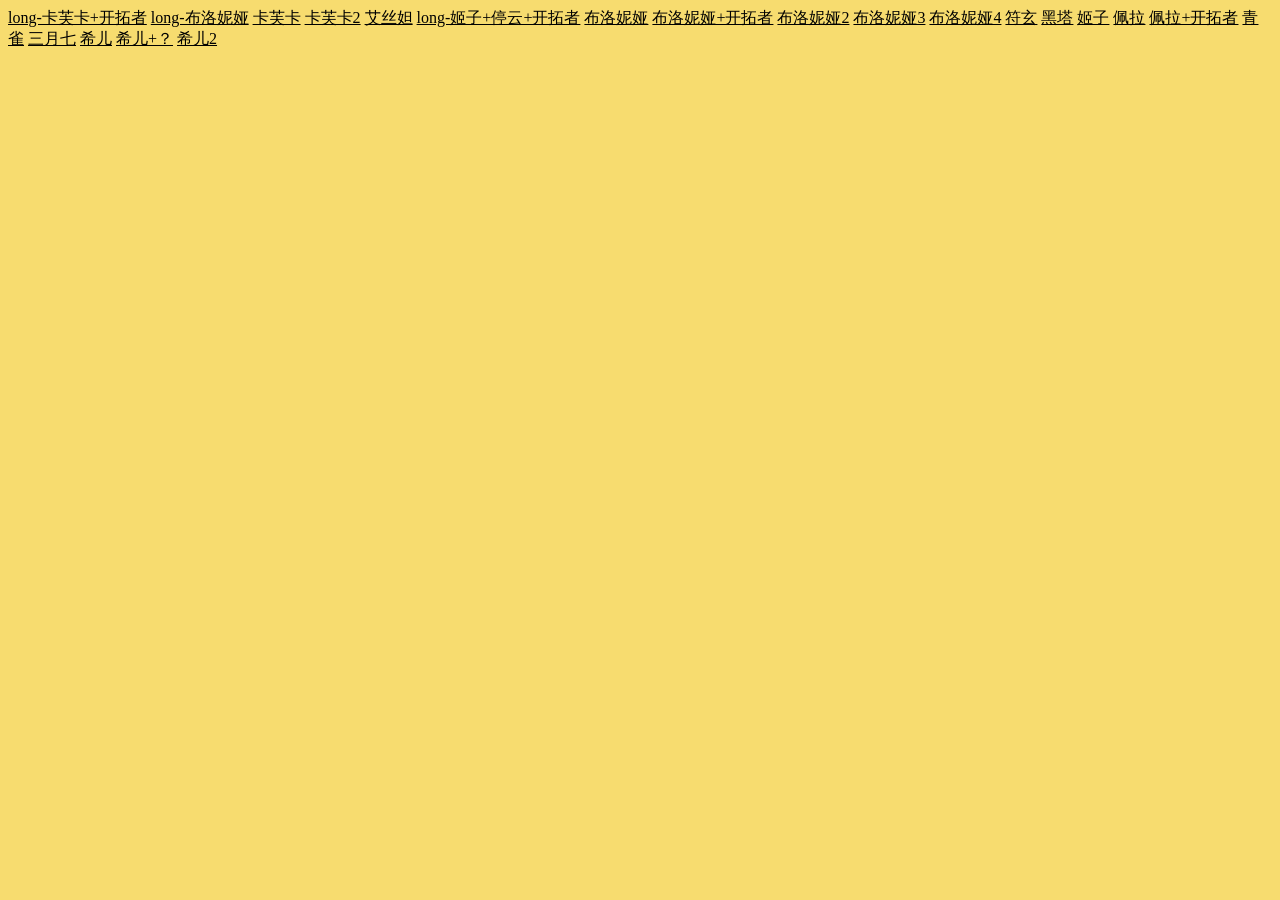
==== goodthings/index.html @ c014120c "Add files via upload" ====
<!doctype html>
<html lang="zh-CN">
<head>
  <meta charset="utf-8">
  <title>goodthings</title>
  <link rel="icon" href="icon.png">
  <link rel="stylesheet" href="../css/style.css">
  <link rel="stylesheet" href="../css/cool_button.css">
  <meta name="google-adsense-account" content="ca-pub-9679422335778403">
</head>
<body>
  <a href="https://lc-gluttony.s3.amazonaws.com/Dv0DQbXDEX8b/T9CSK4OgRsohLDy5wbNLDXfg6k9TxPtq/long-%E5%8D%A1%E8%8A%99%E5%8D%A1%2B%E5%BC%80%E6%8B%93%E8%80%85.mp4">long-卡芙卡+开拓者</a>
  <a href="https://lc-gluttony.s3.amazonaws.com/Dv0DQbXDEX8b/mEDqu15sTYndqcjiUnAwdUcg4IA9wpfe/long-%E5%B8%83%E6%B4%9B%E5%A6%AE%E5%A8%85.mp4">long-布洛妮娅</a>
  <a href="https://lc-gluttony.s3.amazonaws.com/Dv0DQbXDEX8b/s9EImJLPR4W1XHjSlBKVe1tWAleE0b5X/%E5%8D%A1%E8%8A%99%E5%8D%A1.mp4">卡芙卡</a>
  <a href="https://lc-gluttony.s3.amazonaws.com/Dv0DQbXDEX8b/aokN3ePDozfPLFhunkHDPW0qla3LYLIr/%E5%8D%A1%E8%8A%99%E5%8D%A12.mp4">卡芙卡2</a>
  <a href=""></a>
  <a href="https://lc-gluttony.s3.amazonaws.com/Dv0DQbXDEX8b/2W49huTaKt6ykE7j8asU04IK152mQLD3/%E8%89%BE%E4%B8%9D%E5%A6%B2.mp4">艾丝妲</a>
  <a href="https://lc-gluttony.s3.amazonaws.com/Dv0DQbXDEX8b/iLSY2mSabGquWLjrJaQz5OTyCuULGXkl/long-%E5%A7%AC%E5%AD%90%2B%E5%81%9C%E4%BA%91%2B%E5%BC%80%E6%8B%93%E8%80%85.mp4">long-姬子+停云+开拓者</a>
  <a href="https://lc-gluttony.s3.amazonaws.com/Dv0DQbXDEX8b/wwnAPCKhdJ7eP6wgeUuALPa0azaFM9JL/%E5%B8%83%E6%B4%9B%E5%A6%AE%E5%A8%85.mp4">布洛妮娅</a>
  <a href=https://lc-gluttony.s3.amazonaws.com/Dv0DQbXDEX8b/saj0kyR0tRJ8mADfXKvLun2f5trBuGbN/%E5%B8%83%E6%B4%9B%E5%A6%AE%E5%A8%85%2B%E5%BC%80%E6%8B%93%E8%80%85.mp4"">布洛妮娅+开拓者</a>
  <a href="https://lc-gluttony.s3.amazonaws.com/Dv0DQbXDEX8b/Fcy0UKshfuevowLBaGDmVhaH4FphSEOT/%E5%B8%83%E6%B4%9B%E5%A6%AE%E5%A8%852.mp4">布洛妮娅2</a>
  <a href="https://lc-gluttony.s3.amazonaws.com/Dv0DQbXDEX8b/SbotkVOgkjNCvJaDqbk24nmt3uobGcOr/%E5%B8%83%E6%B4%9B%E5%A6%AE%E5%A8%853.mp4">布洛妮娅3</a>
  <a href="https://lc-gluttony.s3.amazonaws.com/Dv0DQbXDEX8b/eopyx0ewDqzsySi2oK2FrMpE6mMCD09o/%E5%B8%83%E6%B4%9B%E5%A6%AE%E5%A8%854.mp4">布洛妮娅4</a>
  <a href="https://lc-gluttony.s3.amazonaws.com/Dv0DQbXDEX8b/K7y16rls18c8FxMnp9yMog6QNwzxlhBN/%E7%AC%A6%E7%8E%84.mp4">符玄</a>
  <a href="https://lc-gluttony.s3.amazonaws.com/Dv0DQbXDEX8b/Qo66HUQWryHkJUF2htqhtU2JkK3s36dc/%E9%BB%91%E5%A1%94.mp4">黑塔</a>
  <a href="https://lc-gluttony.s3.amazonaws.com/Dv0DQbXDEX8b/sVDNgerAPlRPst1Rh0l0mY2qL003jgqG/%E5%A7%AC%E5%AD%90.mp4">姬子</a>
  <a href="https://lc-gluttony.s3.amazonaws.com/Dv0DQbXDEX8b/O4UlM1IgcXoY11dDWrLiyqY4shSJdoLf/%E4%BD%A9%E6%8B%89.mp4">佩拉</a>
  <a href="https://lc-gluttony.s3.amazonaws.com/Dv0DQbXDEX8b/sOOos3waFAuX2fpecjbUnIpuAsuPuprn/%E4%BD%A9%E6%8B%89%2B%E5%BC%80%E6%8B%93%E8%80%85.mp4">佩拉+开拓者</a>
  <a href="https://lc-gluttony.s3.amazonaws.com/Dv0DQbXDEX8b/gYzvk7QQW2FzqzxsxwoIkVs2USXl4ROw/%E9%9D%92%E9%9B%80.mp4">青雀</a>
  <a href="https://lc-gluttony.s3.amazonaws.com/Dv0DQbXDEX8b/GDATpt5FbqKfYCeNSusQaFmj7vWUrnci/%E4%B8%89%E6%9C%88%E4%B8%83.mp4">三月七</a>
  <a href="https://lc-gluttony.s3.amazonaws.com/Dv0DQbXDEX8b/XS3abzeyC7FSRWK1BbdhkF5ENCWYwAgB/%E5%B8%8C%E5%84%BF.mp4">希儿</a>
  <a href="https://lc-gluttony.s3.amazonaws.com/Dv0DQbXDEX8b/MysKdyXL9tumXT5hbgGQLqEof8ghf3DV/%E5%B8%8C%E5%84%BF%2B%EF%BC%9F.mp4">希儿+？</a>
  <a href="https://lc-gluttony.s3.amazonaws.com/Dv0DQbXDEX8b/NLnMYNulzxDxDurqJ9DznKssRiFieplx/%E5%B8%8C%E5%84%BF2.mp4">希儿2</a>
  <a href=""></a>
  <a href=""></a>
  <a href=""></a>
  <a href=""></a>
  <a href=""></a>
  <a href=""></a>
  <a href=""></a>
  <a href=""></a>
  <a href=""></a>
  <a href=""></a>
  <a href=""></a>
  <a href=""></a>
  <a href=""></a>
  <a href=""></a>
  <a href=""></a>
  <a href=""></a>
  <a href=""></a>
  <a href=""></a>
  <a href=""></a>
  <a href=""></a>
  <a href=""></a>
  <a href=""></a>
  <a href=""></a>
  <a href=""></a>
  <a href=""></a>
  <a href=""></a>
  <a href=""></a>
  <a href=""></a>
  <a href=""></a>
  <a href=""></a>
  <a href=""></a>
  <a href=""></a>
  <a href=""></a>
  <a href=""></a>
  <a href=""></a>
  <a href=""></a>
  <a href=""></a>
  <a href=""></a>
  <a href=""></a>
  <a href=""></a>
  <a href=""></a>
  <a href=""></a>
  <a href=""></a>
  <a href=""></a>
  <a href=""></a>
  <a href=""></a>
  <a href=""></a>
  <a href=""></a>
  <a href=""></a>
  <a href=""></a>
  <a href=""></a>
  <a href=""></a>
  <a href=""></a>
  <a href=""></a>
  <a href=""></a>
  <a href=""></a>
  <a href=""></a>
  <a href=""></a>
  <a href=""></a>
  <a href=""></a>
  <a href=""></a>
  <a href=""></a>
  <a href=""></a>
  <a href=""></a>
  <a href=""></a>
  <a href=""></a>
  <a href=""></a>
  <a href=""></a>
  <a href=""></a>
  <a href=""></a>
  <a href=""></a>
  <a href=""></a>
  <a href=""></a>
  <a href=""></a>
  <a href=""></a>
  <a href=""></a>
  <a href=""></a>
  <a href=""></a>
  <a href=""></a>
  <a href=""></a>
  <a href=""></a>
  <a href=""></a>
  <a href=""></a>
  <a href=""></a>
  <a href=""></a>
  <a href=""></a>
  <a href=""></a>
  <a href=""></a>
  <a href=""></a>
  <a href=""></a>
  <a href=""></a>
  <a href=""></a>
  <a href=""></a>
  <a href=""></a>
  <a href=""></a>
  <a href=""></a>
  <a href=""></a>
  <a href=""></a>
  <a href=""></a>
  <a href=""></a>
  <a href=""></a>
  <a href=""></a>
  <a href=""></a>
  <a href=""></a>
  <a href=""></a>
  <a href=""></a>
  <a href=""></a>
  <a href=""></a>
  <a href=""></a>
  <a href=""></a>
  <a href=""></a>
  <a href=""></a>
  <a href=""></a>
  <a href=""></a>
  <a href=""></a>
  <a href=""></a>
  <a href=""></a>
  <a href=""></a>
  <a href=""></a>
  <a href=""></a>
  <a href=""></a>
  <a href=""></a>
  <a href=""></a>
  <a href=""></a>
  <a href=""></a>
  <a href=""></a>
  <a href=""></a>
  <a href=""></a>
  <a href=""></a>
  <a href=""></a>
  <a href=""></a>



</body>
</html>
---- css/style.css ----
/* 背景颜色 */
body {
    background-color: #F7DC6F;
}
/* 背景颜色 */

/* 表格样式 （自动） */
table {
    border-collapse: collapse;
}

table, td, th {
    border: 1px solid black;
}

table{
    margin-left:auto; 
    margin-right:auto;
}
td {
  text-align:center;
}
/* 表格样式 */

/* a元素颜色 */
a{color:black} /设置默认颜色/
a:link {color:black;}/未访问颜色/
a:visited {color:black;} /已访问颜色/
a:hover {color:black;} /悬浮（鼠标经过）时颜色/
a:active {color:black;} /点击时的颜色/

/* 默认
a{color:black} /设置默认颜色/
a:link {color:blue;} /未访问颜色/
a:visited {color:gray;} /已访问颜色/
a:hover {color:red;} /悬浮（鼠标经过）时颜色/
a:active {color:yellow;} /点击时的颜色/
*/
/* a元素黑色 */

/* a元素置中 */

.azhizhong {
    display: block;
    text-align: center;
}
/* a元素置中 */

/* 文字置中 */
.zhizhong {
    text-align: center;
}
/* 文字置中 */

/* 文字灰色 */
.grey {
    color: #878787
}
/* 文字灰色 */

/*文字黑色*/
.black {
    color: black;
}
/*文字黑色*/

/* 文字宋体 */
.weiruanyahei {
    font-family:"微软雅黑";
}
/* 文字宋体 */

/*分割线*/
.fengexian {
    color: black;
    border: double;
    border-width: 3px 5px;
    border-color: black transparent;
    height: 1px;
    overflow: visible;
    margin-left: 20px;
    margin-right: 20px;
    position: relative;
}
.fengexian:before,
.fengexian:after {
    content: '';
    position: absolute;
    width: 5px; height: 5px;
    border-width: 0 3px 3px 0;
    border-style: double;
    top: -3px;
    background: radial-gradient(2px at 1px 1px, currentColor 2px, transparent 0) no-repeat;
}
.fengexian:before {
    transform: rotate(-45deg);
    left: -20px;
}
.fengexian:after {
    transform: rotate(135deg);
    right: -20px;
}
/*分割线*/


/* 白色区域 */
.whiteword {
    color:white;
}

.roundBorder {
    display: block;
}

.roundBorder * {
    background: white;
    display: block;
    height: 1px;
    overflow: hidden;
}

.roundBorderLayer1 {
    border-left: 1px solid #C4C4C4;
    border-right: 1px solid #C4C4C4;
    margin: 0px 1px;
}

.roundBorderLayer2 {
    border-left: 1px solid #D3D4D5;
    border-right: 1px solid #D3D4D5;
    margin: 0px 2px;
    padding: 0px;
}

.roundBorderLayer3 {
    background: #C4C4C4;
    border-left: 1px solid #D3D4D5;
    border-right: 1px solid #D3D4D5;
    margin: 0px 3px;
}

.roundContent {
    background: white;
    border-left: 1px solid #C4C4C4;
    border-right: 1px solid #C4C4C4;
    overflow: hidden;
    padding: 4px 10px;
}
/* 白色区域 */
---- css/cool_button.css ----
.light {
    position: relative;
    padding: 25px 30px;
    color: #03e9f4;
    font-size: 24px;
    text-transform: uppercase;
    transition: 0.5s;
    letter-spacing: 4px;
    cursor: pointer;
    overflow: hidden;
}
.light:hover {
    background-color: #03e9f4;
    color: #050801;
    box-shadow: 0 0 5px #03e9f4,
    0 0 25px #03e9f4,
    0 0 50px #03e9f4,
    0 0 200px #03e9f4;
}
.light div {
    position: absolute;
}
.light div:nth-child(1){
    width: 100%;
    height: 2px;
    top: 0;
    left: -100%;
    background: linear-gradient(to right,transparent,#03e9f4);
    animation: animate1 1s linear infinite;
}
.light div:nth-child(2){
    width: 2px;
    height: 100%;
    top: -100%;
    right: 0;
    background: linear-gradient(to bottom,transparent,#03e9f4);
    animation: animate2 1s linear infinite;
    animation-delay: 0.25s;
}
.light div:nth-child(3){
    width: 100%;
    height: 2px;
    bottom: 0;
    right: -100%;
    background: linear-gradient(to left,transparent,#03e9f4);
    animation: animate3 1s linear infinite;
    animation-delay: 0.5s;
}
.light div:nth-child(4){
    width: 2px;
    height: 100%;
    bottom: -100%;
    left: 0;
    background: linear-gradient(to top,transparent,#03e9f4);
    animation: animate4 1s linear infinite;
    animation-delay: 0.75s;
}
@keyframes animate1 {
    0% {
        left: -100%;
    }
    50%,100% {
        left: 100%;
    }
}
@keyframes animate2 {
    0% {
        top: -100%;
    }
    50%,100% {
        top: 100%;
    }
}
@keyframes animate3 {
    0% {
        right: -100%;
    }
    50%,100% {
        right: 100%;
    }
}
@keyframes animate4 {
    0% {
        bottom: -100%;
    }
    50%,100% {
        bottom: 100%;
    }
}
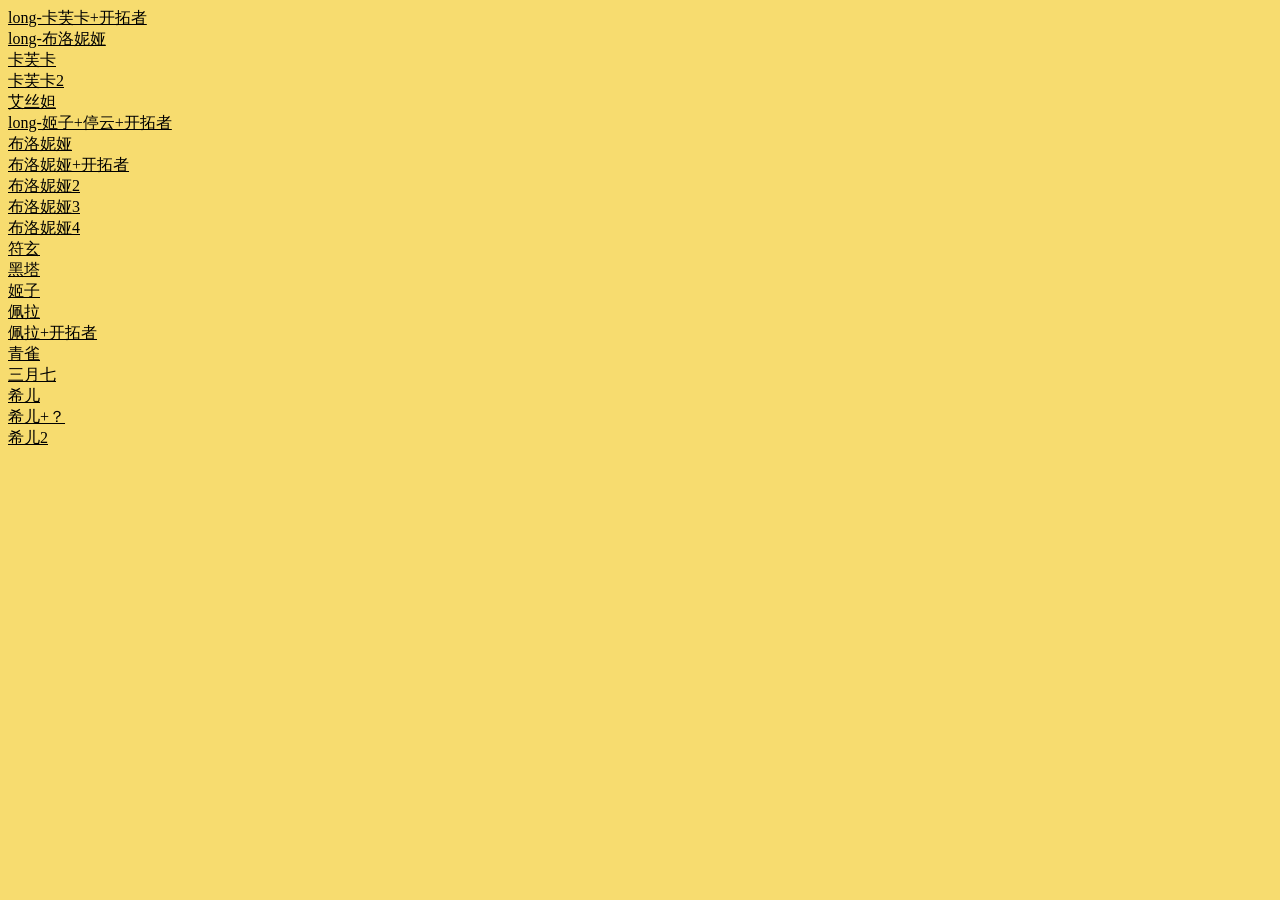
==== commit 10789812: "Update index.html" ====
--- a/goodthings/index.html
+++ b/goodthings/index.html
@@ -9,28 +9,28 @@
   <meta name="google-adsense-account" content="ca-pub-9679422335778403">
 </head>
 <body>
-  <a href="https://lc-gluttony.s3.amazonaws.com/Dv0DQbXDEX8b/T9CSK4OgRsohLDy5wbNLDXfg6k9TxPtq/long-%E5%8D%A1%E8%8A%99%E5%8D%A1%2B%E5%BC%80%E6%8B%93%E8%80%85.mp4">long-卡芙卡+开拓者</a>
-  <a href="https://lc-gluttony.s3.amazonaws.com/Dv0DQbXDEX8b/mEDqu15sTYndqcjiUnAwdUcg4IA9wpfe/long-%E5%B8%83%E6%B4%9B%E5%A6%AE%E5%A8%85.mp4">long-布洛妮娅</a>
-  <a href="https://lc-gluttony.s3.amazonaws.com/Dv0DQbXDEX8b/s9EImJLPR4W1XHjSlBKVe1tWAleE0b5X/%E5%8D%A1%E8%8A%99%E5%8D%A1.mp4">卡芙卡</a>
-  <a href="https://lc-gluttony.s3.amazonaws.com/Dv0DQbXDEX8b/aokN3ePDozfPLFhunkHDPW0qla3LYLIr/%E5%8D%A1%E8%8A%99%E5%8D%A12.mp4">卡芙卡2</a>
+  <a href="https://lc-gluttony.s3.amazonaws.com/Dv0DQbXDEX8b/T9CSK4OgRsohLDy5wbNLDXfg6k9TxPtq/long-%E5%8D%A1%E8%8A%99%E5%8D%A1%2B%E5%BC%80%E6%8B%93%E8%80%85.mp4">long-卡芙卡+开拓者</a><br>
+  <a href="https://lc-gluttony.s3.amazonaws.com/Dv0DQbXDEX8b/mEDqu15sTYndqcjiUnAwdUcg4IA9wpfe/long-%E5%B8%83%E6%B4%9B%E5%A6%AE%E5%A8%85.mp4">long-布洛妮娅</a><br>
+  <a href="https://lc-gluttony.s3.amazonaws.com/Dv0DQbXDEX8b/s9EImJLPR4W1XHjSlBKVe1tWAleE0b5X/%E5%8D%A1%E8%8A%99%E5%8D%A1.mp4">卡芙卡</a><br>
+  <a href="https://lc-gluttony.s3.amazonaws.com/Dv0DQbXDEX8b/aokN3ePDozfPLFhunkHDPW0qla3LYLIr/%E5%8D%A1%E8%8A%99%E5%8D%A12.mp4">卡芙卡2</a><br>
   <a href=""></a>
-  <a href="https://lc-gluttony.s3.amazonaws.com/Dv0DQbXDEX8b/2W49huTaKt6ykE7j8asU04IK152mQLD3/%E8%89%BE%E4%B8%9D%E5%A6%B2.mp4">艾丝妲</a>
-  <a href="https://lc-gluttony.s3.amazonaws.com/Dv0DQbXDEX8b/iLSY2mSabGquWLjrJaQz5OTyCuULGXkl/long-%E5%A7%AC%E5%AD%90%2B%E5%81%9C%E4%BA%91%2B%E5%BC%80%E6%8B%93%E8%80%85.mp4">long-姬子+停云+开拓者</a>
-  <a href="https://lc-gluttony.s3.amazonaws.com/Dv0DQbXDEX8b/wwnAPCKhdJ7eP6wgeUuALPa0azaFM9JL/%E5%B8%83%E6%B4%9B%E5%A6%AE%E5%A8%85.mp4">布洛妮娅</a>
-  <a href=https://lc-gluttony.s3.amazonaws.com/Dv0DQbXDEX8b/saj0kyR0tRJ8mADfXKvLun2f5trBuGbN/%E5%B8%83%E6%B4%9B%E5%A6%AE%E5%A8%85%2B%E5%BC%80%E6%8B%93%E8%80%85.mp4"">布洛妮娅+开拓者</a>
-  <a href="https://lc-gluttony.s3.amazonaws.com/Dv0DQbXDEX8b/Fcy0UKshfuevowLBaGDmVhaH4FphSEOT/%E5%B8%83%E6%B4%9B%E5%A6%AE%E5%A8%852.mp4">布洛妮娅2</a>
-  <a href="https://lc-gluttony.s3.amazonaws.com/Dv0DQbXDEX8b/SbotkVOgkjNCvJaDqbk24nmt3uobGcOr/%E5%B8%83%E6%B4%9B%E5%A6%AE%E5%A8%853.mp4">布洛妮娅3</a>
-  <a href="https://lc-gluttony.s3.amazonaws.com/Dv0DQbXDEX8b/eopyx0ewDqzsySi2oK2FrMpE6mMCD09o/%E5%B8%83%E6%B4%9B%E5%A6%AE%E5%A8%854.mp4">布洛妮娅4</a>
-  <a href="https://lc-gluttony.s3.amazonaws.com/Dv0DQbXDEX8b/K7y16rls18c8FxMnp9yMog6QNwzxlhBN/%E7%AC%A6%E7%8E%84.mp4">符玄</a>
-  <a href="https://lc-gluttony.s3.amazonaws.com/Dv0DQbXDEX8b/Qo66HUQWryHkJUF2htqhtU2JkK3s36dc/%E9%BB%91%E5%A1%94.mp4">黑塔</a>
-  <a href="https://lc-gluttony.s3.amazonaws.com/Dv0DQbXDEX8b/sVDNgerAPlRPst1Rh0l0mY2qL003jgqG/%E5%A7%AC%E5%AD%90.mp4">姬子</a>
-  <a href="https://lc-gluttony.s3.amazonaws.com/Dv0DQbXDEX8b/O4UlM1IgcXoY11dDWrLiyqY4shSJdoLf/%E4%BD%A9%E6%8B%89.mp4">佩拉</a>
-  <a href="https://lc-gluttony.s3.amazonaws.com/Dv0DQbXDEX8b/sOOos3waFAuX2fpecjbUnIpuAsuPuprn/%E4%BD%A9%E6%8B%89%2B%E5%BC%80%E6%8B%93%E8%80%85.mp4">佩拉+开拓者</a>
-  <a href="https://lc-gluttony.s3.amazonaws.com/Dv0DQbXDEX8b/gYzvk7QQW2FzqzxsxwoIkVs2USXl4ROw/%E9%9D%92%E9%9B%80.mp4">青雀</a>
-  <a href="https://lc-gluttony.s3.amazonaws.com/Dv0DQbXDEX8b/GDATpt5FbqKfYCeNSusQaFmj7vWUrnci/%E4%B8%89%E6%9C%88%E4%B8%83.mp4">三月七</a>
-  <a href="https://lc-gluttony.s3.amazonaws.com/Dv0DQbXDEX8b/XS3abzeyC7FSRWK1BbdhkF5ENCWYwAgB/%E5%B8%8C%E5%84%BF.mp4">希儿</a>
-  <a href="https://lc-gluttony.s3.amazonaws.com/Dv0DQbXDEX8b/MysKdyXL9tumXT5hbgGQLqEof8ghf3DV/%E5%B8%8C%E5%84%BF%2B%EF%BC%9F.mp4">希儿+？</a>
-  <a href="https://lc-gluttony.s3.amazonaws.com/Dv0DQbXDEX8b/NLnMYNulzxDxDurqJ9DznKssRiFieplx/%E5%B8%8C%E5%84%BF2.mp4">希儿2</a>
+  <a href="https://lc-gluttony.s3.amazonaws.com/Dv0DQbXDEX8b/2W49huTaKt6ykE7j8asU04IK152mQLD3/%E8%89%BE%E4%B8%9D%E5%A6%B2.mp4">艾丝妲</a><br>
+  <a href="https://lc-gluttony.s3.amazonaws.com/Dv0DQbXDEX8b/iLSY2mSabGquWLjrJaQz5OTyCuULGXkl/long-%E5%A7%AC%E5%AD%90%2B%E5%81%9C%E4%BA%91%2B%E5%BC%80%E6%8B%93%E8%80%85.mp4">long-姬子+停云+开拓者</a><br>
+  <a href="https://lc-gluttony.s3.amazonaws.com/Dv0DQbXDEX8b/wwnAPCKhdJ7eP6wgeUuALPa0azaFM9JL/%E5%B8%83%E6%B4%9B%E5%A6%AE%E5%A8%85.mp4">布洛妮娅</a><br>
+  <a href=https://lc-gluttony.s3.amazonaws.com/Dv0DQbXDEX8b/saj0kyR0tRJ8mADfXKvLun2f5trBuGbN/%E5%B8%83%E6%B4%9B%E5%A6%AE%E5%A8%85%2B%E5%BC%80%E6%8B%93%E8%80%85.mp4"">布洛妮娅+开拓者</a><br>
+  <a href="https://lc-gluttony.s3.amazonaws.com/Dv0DQbXDEX8b/Fcy0UKshfuevowLBaGDmVhaH4FphSEOT/%E5%B8%83%E6%B4%9B%E5%A6%AE%E5%A8%852.mp4">布洛妮娅2</a><br>
+  <a href="https://lc-gluttony.s3.amazonaws.com/Dv0DQbXDEX8b/SbotkVOgkjNCvJaDqbk24nmt3uobGcOr/%E5%B8%83%E6%B4%9B%E5%A6%AE%E5%A8%853.mp4">布洛妮娅3</a><br>
+  <a href="https://lc-gluttony.s3.amazonaws.com/Dv0DQbXDEX8b/eopyx0ewDqzsySi2oK2FrMpE6mMCD09o/%E5%B8%83%E6%B4%9B%E5%A6%AE%E5%A8%854.mp4">布洛妮娅4</a><br>
+  <a href="https://lc-gluttony.s3.amazonaws.com/Dv0DQbXDEX8b/K7y16rls18c8FxMnp9yMog6QNwzxlhBN/%E7%AC%A6%E7%8E%84.mp4">符玄</a><br>
+  <a href="https://lc-gluttony.s3.amazonaws.com/Dv0DQbXDEX8b/Qo66HUQWryHkJUF2htqhtU2JkK3s36dc/%E9%BB%91%E5%A1%94.mp4">黑塔</a><br>
+  <a href="https://lc-gluttony.s3.amazonaws.com/Dv0DQbXDEX8b/sVDNgerAPlRPst1Rh0l0mY2qL003jgqG/%E5%A7%AC%E5%AD%90.mp4">姬子</a><br>
+  <a href="https://lc-gluttony.s3.amazonaws.com/Dv0DQbXDEX8b/O4UlM1IgcXoY11dDWrLiyqY4shSJdoLf/%E4%BD%A9%E6%8B%89.mp4">佩拉</a><br>
+  <a href="https://lc-gluttony.s3.amazonaws.com/Dv0DQbXDEX8b/sOOos3waFAuX2fpecjbUnIpuAsuPuprn/%E4%BD%A9%E6%8B%89%2B%E5%BC%80%E6%8B%93%E8%80%85.mp4">佩拉+开拓者</a><br>
+  <a href="https://lc-gluttony.s3.amazonaws.com/Dv0DQbXDEX8b/gYzvk7QQW2FzqzxsxwoIkVs2USXl4ROw/%E9%9D%92%E9%9B%80.mp4">青雀</a><br>
+  <a href="https://lc-gluttony.s3.amazonaws.com/Dv0DQbXDEX8b/GDATpt5FbqKfYCeNSusQaFmj7vWUrnci/%E4%B8%89%E6%9C%88%E4%B8%83.mp4">三月七</a><br>
+  <a href="https://lc-gluttony.s3.amazonaws.com/Dv0DQbXDEX8b/XS3abzeyC7FSRWK1BbdhkF5ENCWYwAgB/%E5%B8%8C%E5%84%BF.mp4">希儿</a><br>
+  <a href="https://lc-gluttony.s3.amazonaws.com/Dv0DQbXDEX8b/MysKdyXL9tumXT5hbgGQLqEof8ghf3DV/%E5%B8%8C%E5%84%BF%2B%EF%BC%9F.mp4">希儿+？</a><br>
+  <a href="https://lc-gluttony.s3.amazonaws.com/Dv0DQbXDEX8b/NLnMYNulzxDxDurqJ9DznKssRiFieplx/%E5%B8%8C%E5%84%BF2.mp4">希儿2</a><br>
   <a href=""></a>
   <a href=""></a>
   <a href=""></a>
